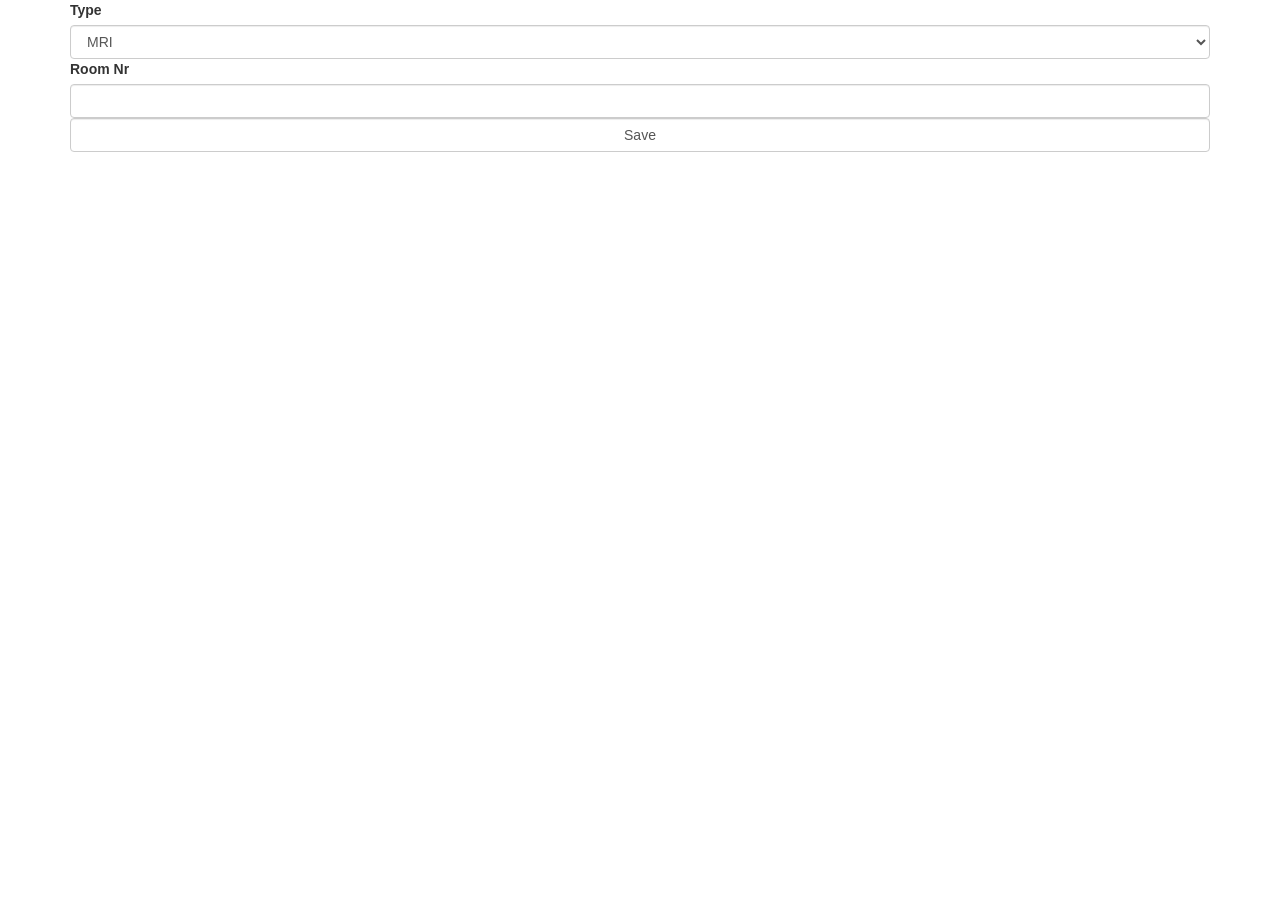
==== src/main/resources/templates/add_modality.html @ 2b60de0d "[noch nicht fertig] alle controllers, repositories und funktionen gemacht, jetzt fehlt noch übersich" ====
<!DOCTYPE html>
<html lang="en" xmlns:th="http://www.w3.org/1999/html">
<head>
    <meta charset="UTF-8">
    <title>Add Modality</title>
    <link rel="stylesheet" href="https://maxcdn.bootstrapcdn.com/bootstrap/3.4.1/css/bootstrap.min.css">
</head>
<body>
<div class="container">
    <form th:action="@{/modality/add}" th:object="${modality}" method="post">

        <label>Type</label>
        <select th:field="*{type}" class="form-control">
            <option value="MRI">MRI</option>
            <option value="CT">CT</option>
            <option value="X-Ray">X-Ray</option>
            <option value="Ultrasound">Ultrasound</option>
            <option value="PET">PET</option>
        </select>

        <label>Room Nr</label>
        <input type="number" th:field="*{roomnr}" class="form-control">

        <input type="submit" class="form-control" value="Save">
    </form>
</div>
</body>
</html>
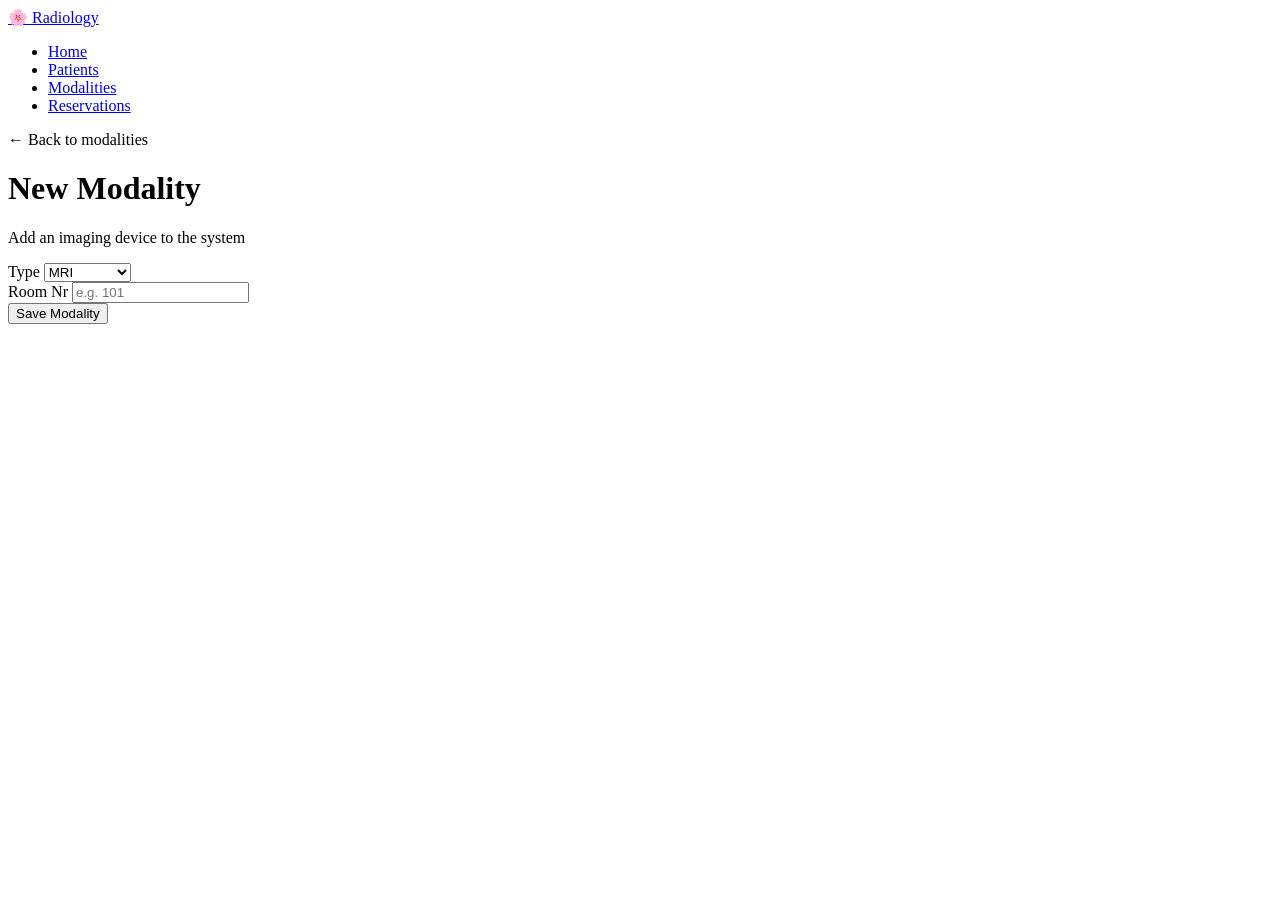
==== commit 6d4d937c: "Fertige Version! Alles wurde implementiert und habe noch dazu ein Design gemacht" ====
--- a/src/main/resources/templates/add_modality.html
+++ b/src/main/resources/templates/add_modality.html
@@ -3,26 +3,48 @@
 <head>
     <meta charset="UTF-8">
     <title>Add Modality</title>
-    <link rel="stylesheet" href="https://maxcdn.bootstrapcdn.com/bootstrap/3.4.1/css/bootstrap.min.css">
+    <link rel="stylesheet" th:href="@{/css/style.css}">
 </head>
 <body>
-<div class="container">
-    <form th:action="@{/modality/add}" th:object="${modality}" method="post">
 
-        <label>Type</label>
-        <select th:field="*{type}" class="form-control">
-            <option value="MRI">MRI</option>
-            <option value="CT">CT</option>
-            <option value="X-Ray">X-Ray</option>
-            <option value="Ultrasound">Ultrasound</option>
-            <option value="PET">PET</option>
-        </select>
+<nav class="navbar">
+    <a href="/" class="navbar-brand">🌸 Radiology</a>
+    <ul class="navbar-links">
+        <li><a href="/">Home</a></li>
+        <li><a href="/patient/list">Patients</a></li>
+        <li><a href="/modality/list" class="active">Modalities</a></li>
+        <li><a href="/reservation/list">Reservations</a></li>
+    </ul>
+</nav>
 
-        <label>Room Nr</label>
-        <input type="number" th:field="*{roomnr}" class="form-control">
+<div class="page">
+    <p class="page-subtitle"><a href="/modality/list" style="color: var(--text-light); text-decoration: none;">← Back to modalities</a></p>
+    <h1 class="page-title">New Modality</h1>
+    <p class="page-subtitle">Add an imaging device to the system</p>
 
-        <input type="submit" class="form-control" value="Save">
-    </form>
+    <div class="card">
+        <form th:action="@{/modality/add}" th:object="${modality}" method="post">
+
+            <div class="form-group">
+                <label>Type</label>
+                <select th:field="*{type}" class="form-control">
+                    <option value="MRI">MRI</option>
+                    <option value="CT">CT</option>
+                    <option value="X-Ray">X-Ray</option>
+                    <option value="Ultrasound">Ultrasound</option>
+                    <option value="PET">PET</option>
+                </select>
+            </div>
+
+            <div class="form-group">
+                <label>Room Nr</label>
+                <input type="number" th:field="*{roomnr}" class="form-control" placeholder="e.g. 101">
+            </div>
+
+            <input type="submit" class="btn btn-primary" value="Save Modality">
+        </form>
+    </div>
 </div>
+
 </body>
 </html>
